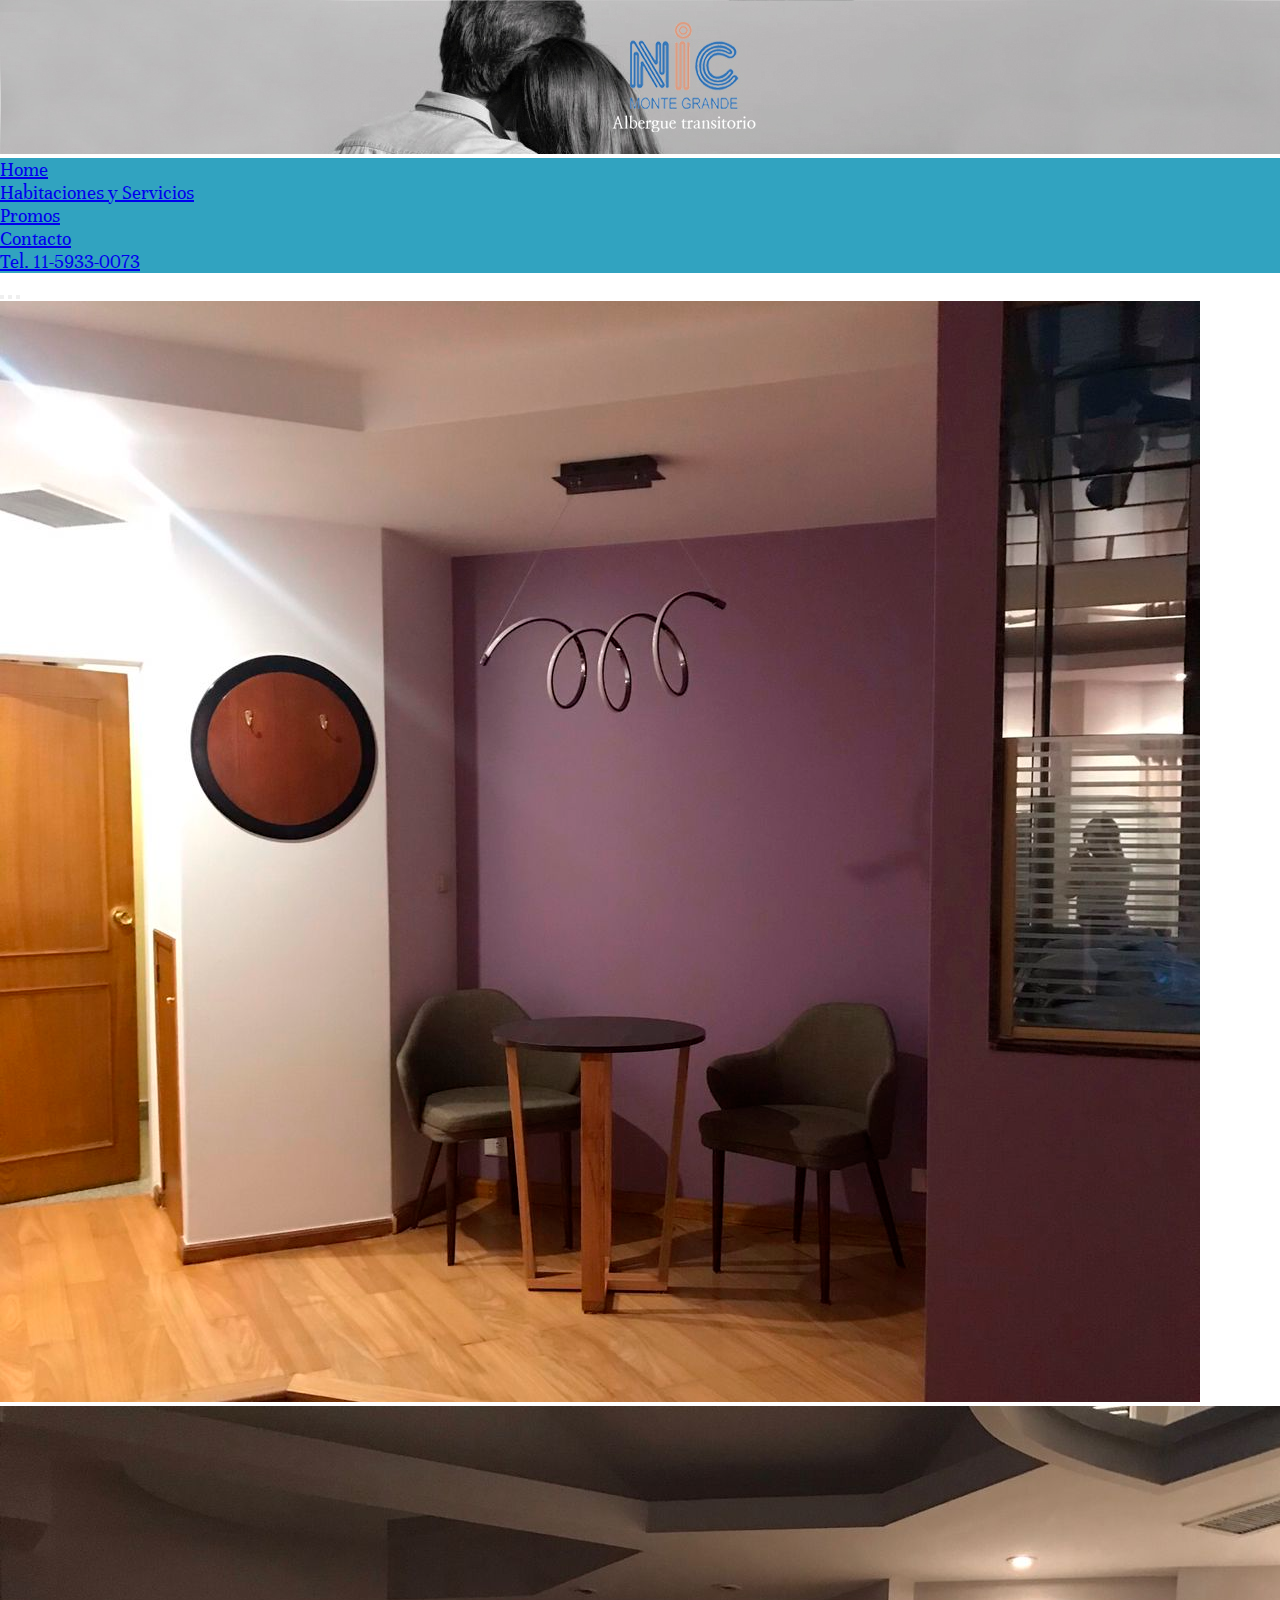
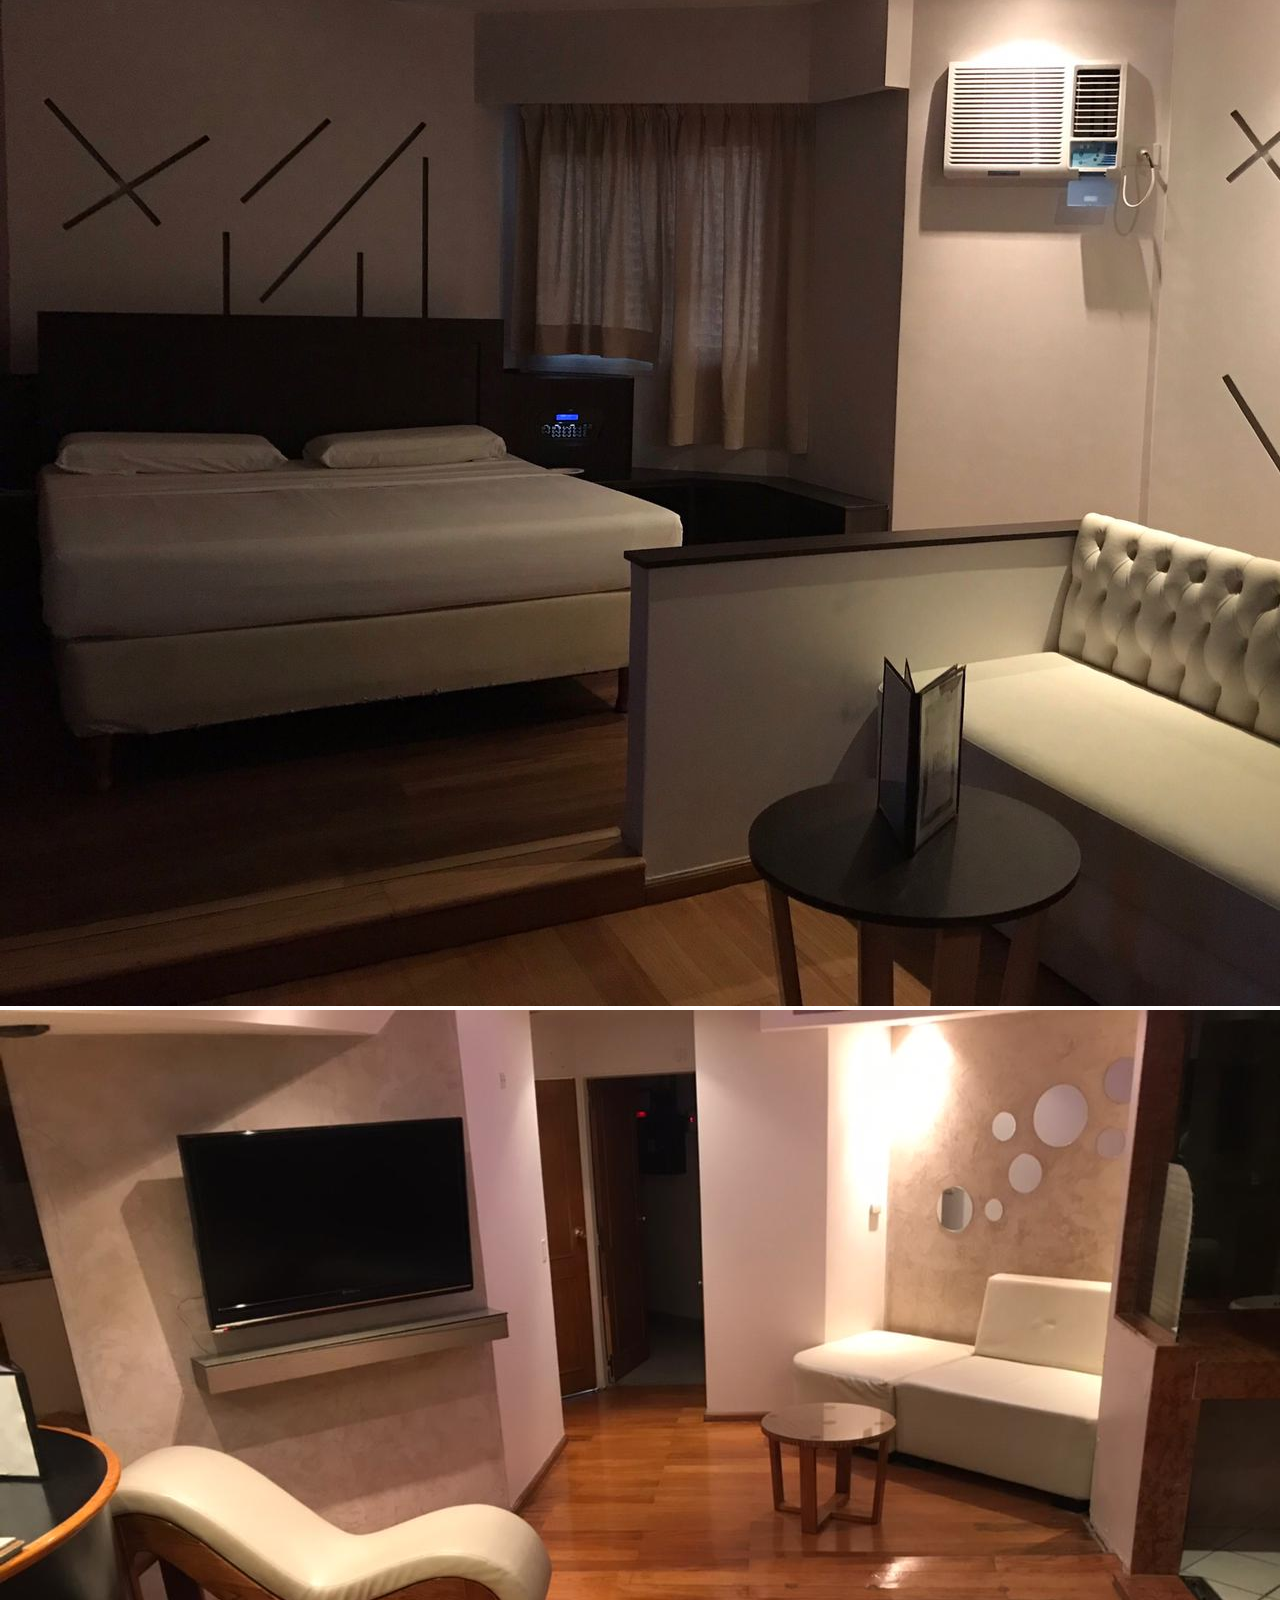
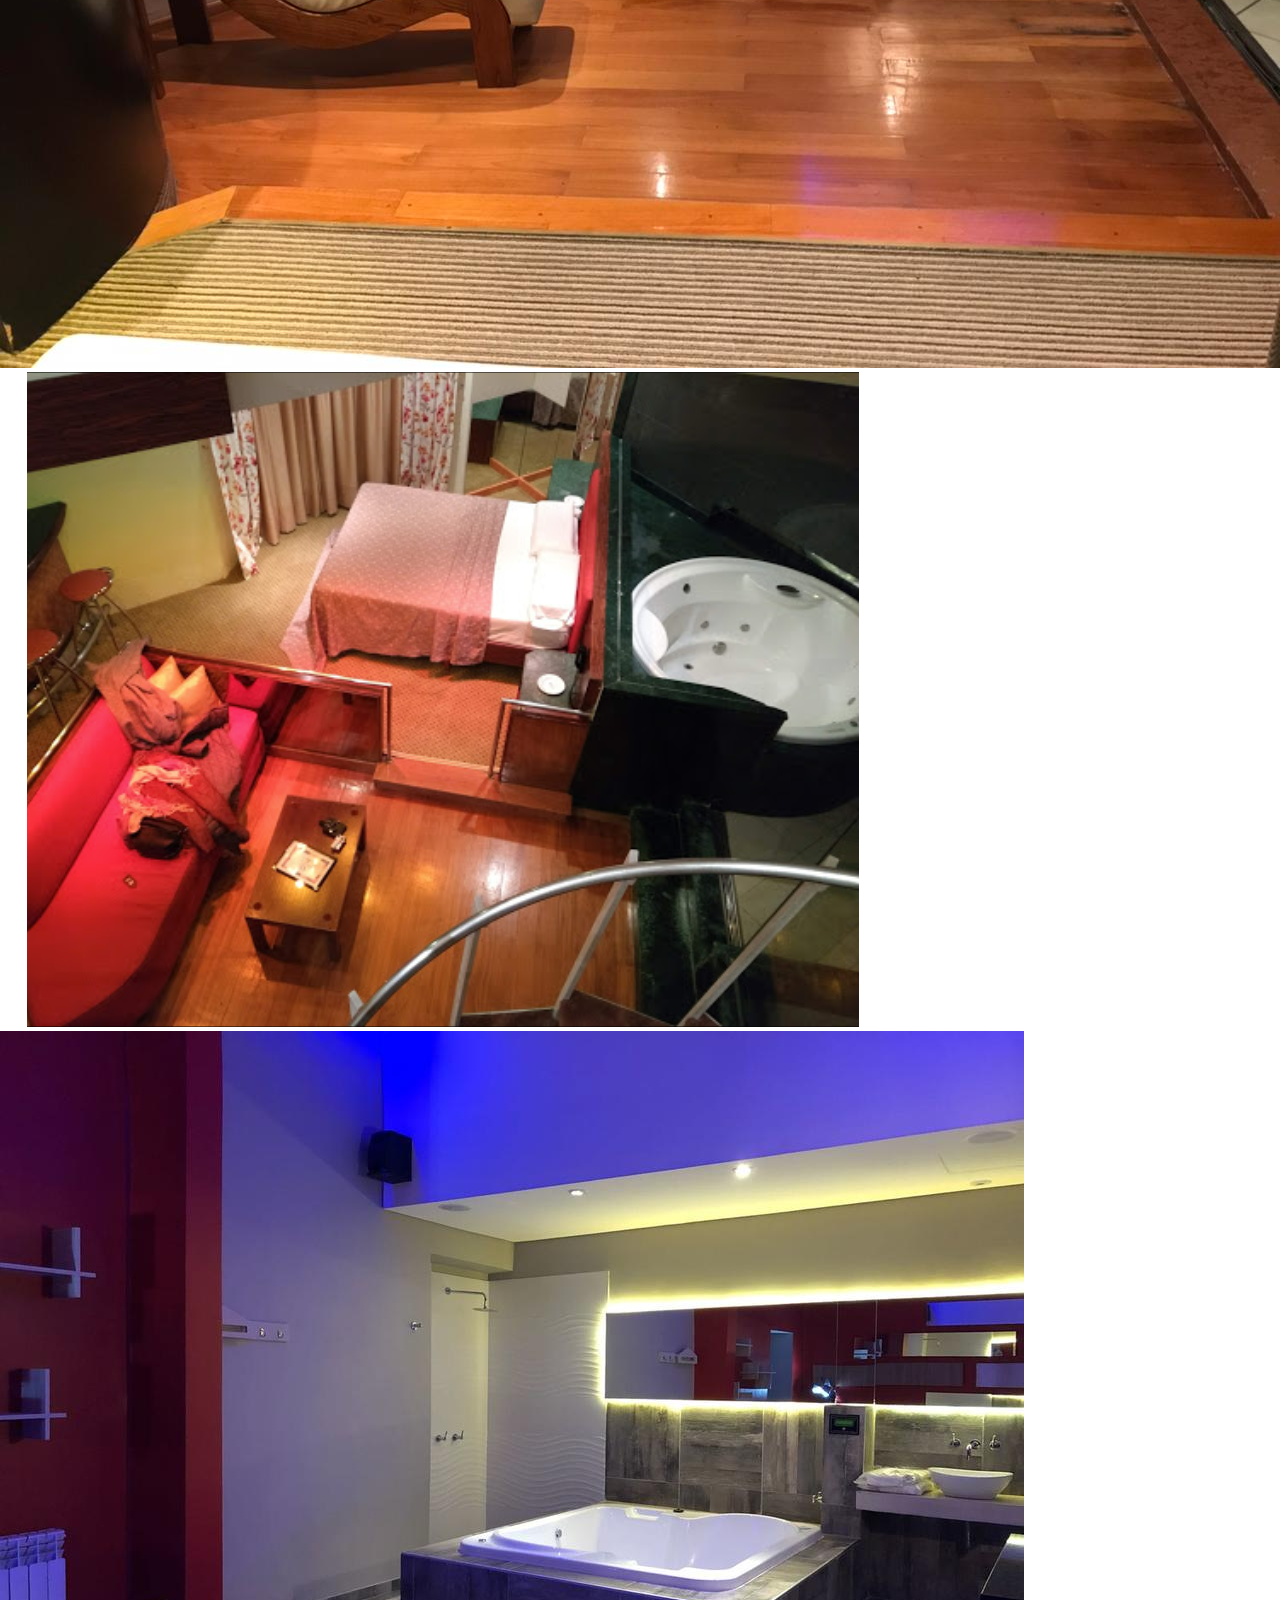
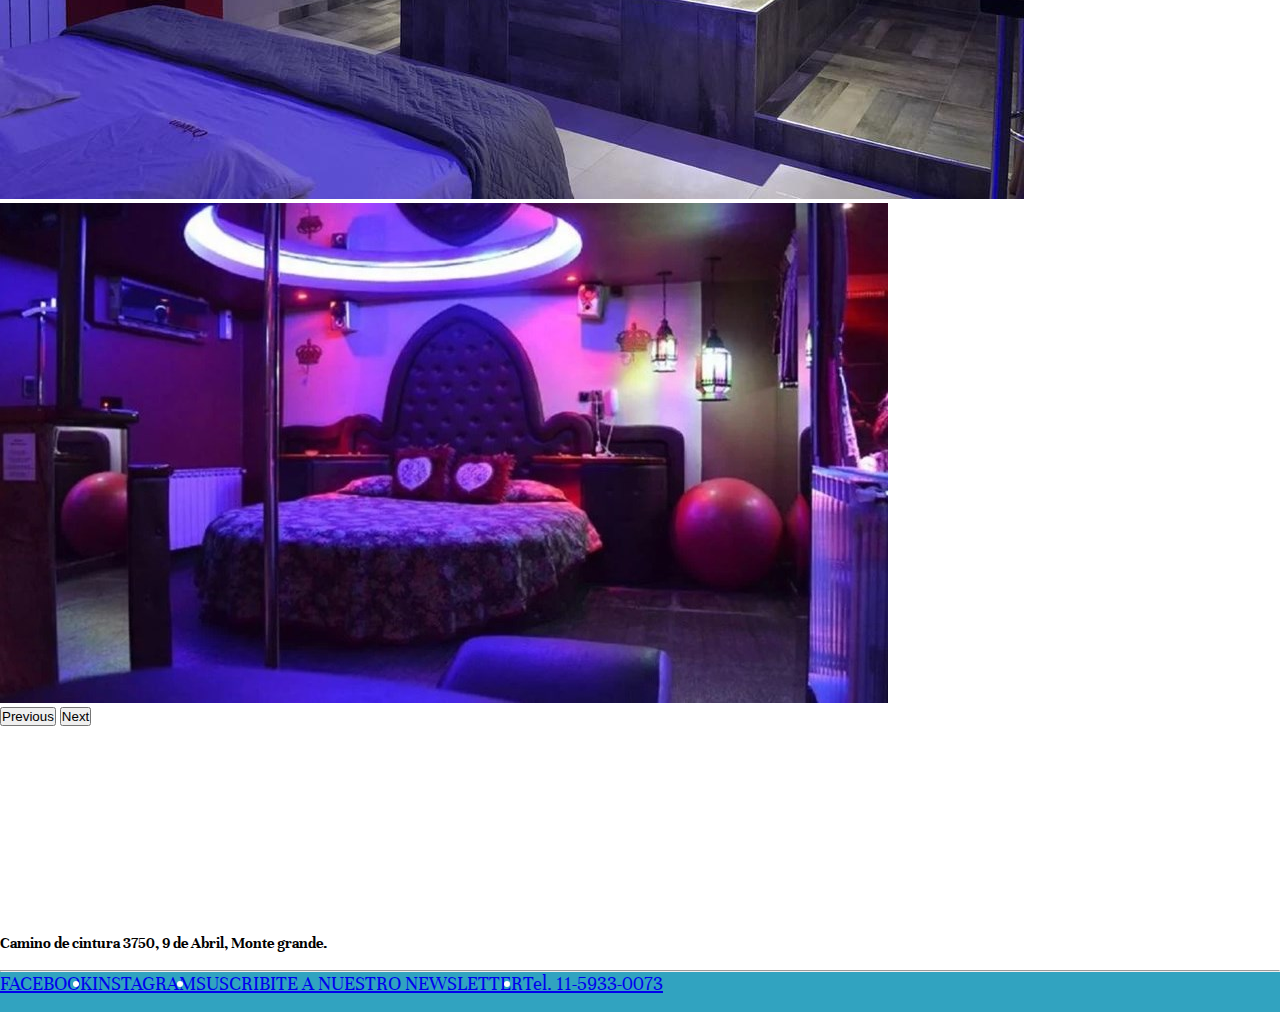
==== index.html @ 5d694b05 "primera" ====
<!DOCTYPE html>
<html lang="en">

<head>
    <meta charset="UTF-8">
    <meta http-equiv="X-UA-Compatible" content="IE=edge">
    <meta name="viewport" content="width=device-width, initial-scale=1.0">
    <title>Hotel Nic</title>
    <link rel="preconnect" href="https://fonts.googleapis.com">
    <link rel="preconnect" href="https://fonts.gstatic.com" crossorigin>
    <link href="https://fonts.googleapis.com/css2?family=Nanum+Myeongjo&family=Unna&display=swap" rel="stylesheet">
    <link href="https://cdn.jsdelivr.net/npm/bootstrap@5.1.3/dist/css/bootstrap.min.css" rel="stylesheet"
        integrity="sha384-1BmE4kWBq78iYhFldvKuhfTAU6auU8tT94WrHftjDbrCEXSU1oBoqyl2QvZ6jIW3" crossorigin="anonymous">
    <link rel="shortcut icon" href="./img/logo favicon.png" type="image/x-icon">
    <link rel="stylesheet" href="diseño.css">
</head>
<header>
    <img src="./img/nuevo  copia.jpg" alt="Logo hotel Nic">
</header>
<!-- barra de navegacion-->

<body>
    <ul class="nav justify-content-center" id="menu">
        <li class="nav-item">
            <a class="nav-link" href="index.html">Home</a>
        </li>
        <li class="nav-item">
            <a class="nav-link" href="habitaciones.html">Habitaciones y Servicios</a>
        </li>
        <li class="nav-item">
            <a class="nav-link" href="promos.html">Promos</a>
        </li>
        <li class="nav-item">
            <a class="nav-link" href="contacto.html">Contacto</a>
        </li>
        <li class="nav-item">
            <a class="nav-link" href="#">Tel. 11-5933-0073</a>
        </li>
    </ul>

    <!-- Galeria de fotos-->
    <div id="carouselExampleIndicators" class="carousel slide w-50" data-bs-ride="carousel">
        <div class="carousel-indicators">
            <button type="button" data-bs-target="#carouselExampleIndicators" data-bs-slide-to="0" class="active"
                aria-current="true" aria-label="Slide 1"></button>
            <button type="button" data-bs-target="#carouselExampleIndicators" data-bs-slide-to="1"
                aria-label="Slide 2"></button>
            <button type="button" data-bs-target="#carouselExampleIndicators" data-bs-slide-to="2"
                aria-label="Slide 3"></button>
        </div>
        <div class="carousel-inner">
            <div class="carousel-item active">
                <img src="./img/1.png" class="d-block w-100" alt="img1">
            </div>
            <div class="carousel-item">
                <img src="./img/2.jpeg" class="d-block w-100" alt="img2">
            </div>
            <div class="carousel-item">
                <img src="./img/3.jpeg" class="d-block w-100" alt="img3">
            </div>
            <div class="carousel-item">
                <img src="./img/4.png" class="d-block w-100" alt="img4">
            </div>
            <div class="carousel-item">
                <img src="./img/5.jpeg" class="d-block w-100" alt="img5">
            </div>
            <div class="carousel-item">
                <img src="./img/6.jpeg" class="d-block w-100" alt="img6">
            </div>
        </div>
        <button class="carousel-control-prev" type="button" data-bs-target="#carouselExampleIndicators"
            data-bs-slide="prev">
            <span class="carousel-control-prev-icon" aria-hidden="true"></span>
            <span class="visually-hidden">Previous</span>
        </button>
        <button class="carousel-control-next" type="button" data-bs-target="#carouselExampleIndicators"
            data-bs-slide="next">
            <span class="carousel-control-next-icon" aria-hidden="true"></span>
            <span class="visually-hidden">Next</span>
        </button>
    </div>
    <section>
        <section>
            <br>
            <br>
            <br>
            <section>
                <iframe class="mapaM"
                    src="https://www.google.com/maps/embed?pb=!1m18!1m12!1m3!1d3277.2882105859294!2d-58.47290784986791!3d-34.77351908031979!2m3!1f0!2f0!3f0!3m2!1i1024!2i768!4f13.1!3m3!1m2!1s0x95bcd1fa86ddba53%3A0xcdda2134b45cf114!2sHotel%20Nic%20Albergue%20Transitorio!5e0!3m2!1sen!2sar!4v1637410238067!5m2!1sen!2sar"
                    allowfullscreen="" loading="lazy"></iframe>
                <p>
                <h4 class="direccion">
                    Camino de cintura 3750, 9 de Abril, Monte grande.
                </h4>
                </p>
            </section>
            <br>
            <hr>
        </section>
    </section>
    <script src="https://cdn.jsdelivr.net/npm/bootstrap@5.1.3/dist/js/bootstrap.bundle.min.js"
        integrity="sha384-ka7Sk0Gln4gmtz2MlQnikT1wXgYsOg+OMhuP+IlRH9sENBO0LRn5q+8nbTov4+1p"
        crossorigin="anonymous"></script>
</body>
<footer>
    <ul class="nav justify-content-center" id="menu">
        <li class="nav-item">
            <a class="nav-link" href="#">FACEBOOK</a>
        </li>
        <li class="nav-item">
            <a class="nav-link" href="#">INSTAGRAM</a>
        </li>
        <li class="nav-item">
            <a class="nav-link" href="#">SUSCRIBITE A NUESTRO NEWSLETTER</a>
        </li>
        <li class="nav-item">
            <a class="nav-link" href="#">Tel. 11-5933-0073</a>
        </li>
    </ul>
</footer>

</html>
---- diseño.css ----
*{
    margin: 0px;
    padding: 0px;
}
body{
    font-family: 'Nanum Myeongjo', serif;
    font-family: 'Unna', serif;
}
header{
    text-align: center;
}
#menu{
    background-color: rgb(49, 163, 192);
    font-family: 'Nanum Myeongjo', serif;
    font-family: 'Unna', serif;
    color: white;
    text-decoration: none;
    font-size: 20px;
    margin-bottom: 10px;
}
#menu :hover{
    text-decoration-line: underline;
}
.carousel{
    margin: auto;
    justify-content: center;
}
.mapaM{
    width: 400px;
    height: auto;
    border: white 20px;
    justify-content: center;
}
.direccion{
    display: inline-block;
    flex-direction: row;
    text-align: center;
    color: black;
    justify-content: center;

}
footer ul{
    display: flex;
    flex-direction: row;
    text-align: center;
    background-color: rgb(49, 163, 192);
    color: white;
    width: 100%;
    height: 40px;
    font-family: 'Nanum Myeongjo', serif;
    font-family: 'Unna', serif;
    font-size: 20px;
}
.foot{
    display: inline-block;
    text-align: center;
}

.contacto{
    display: grid;
    margin: 20px;
    grid-template-columns: 1fr 1fr;
    grid-template-rows: 1fr;
    grid-template-areas: 
    "formulario maps";
    align-items: center;
}
.formulario{
    grid-area: formulario;
}
.mapa{
    grid-area: maps;
    width: 400px;
}
.direc{
    margin: auto;
    text-align: center;
    font-size: 20px;
}
.formulario{
    display: inline-block;
    box-sizing: border-box;
    width: 550px;
    height: 400px;
    border: solid goldenrod;
    padding: 20px;
    text-align: left;
    text-align: center;
}
.mapa{
    display: inline-block;
    width: 150px;
    height: 300px;
}
.habs{
    width: 90%;
    height: 300px;
    margin: 20px auto;  
    display: grid;
    grid-template-columns: 1fr 1fr 1fr 1fr; 
    grid-template-rows: 1fr 1fr; 
    grid-template-areas: 
    "hab1 hab2 hab3 hab4"
    "hab5 hab6 hab7 hab8";
    gap: 10px; 
}
.habitaciones{
    border: goldenrod solid 3px;
    text-align: center;
    font-size: x-large;
}
.habitaciones.hab1{
    grid-area: hab1;
}
.habitaciones.hab2{
    grid-area: hab2;
}
.habitaciones.hab3{
    grid-area: hab3;
}
.habitaciones.hab4{
    grid-area: hab4;
}
.habitaciones.hab5{
    grid-area: hab5;
}
.habitaciones.hab6{
    grid-area: hab6;
}
.habitaciones.hab7{
    grid-area: hab7;
}
.habitaciones.hab8{
    grid-area: hab8;
}
.habitaciones:hover{
    opacity: 30%;
    color: goldenrod;
    text-decoration: underline;
}
.promos{
    width: 90%;
    height: 200px;
    margin: 20px auto;  
    display: grid;
    grid-template-columns: 1fr 1fr; 
    grid-template-rows: 1fr; 
    grid-template-areas: 
    "promo1 promo2";
    gap: 10px; 
}
.promo1{
    border: solid 3px goldenrod;
    font-size: 40px;
    text-align: center;
    grid-area: promo1;
}
.promo2{
    border: solid 3px goldenrod;
    font-size: 40px;
    text-align: center;
    grid-area: promo2;
}
.promo1:hover{
    opacity: 30%;
    color: goldenrod;
    text-decoration: underline;
}
.text{
    animation-duration: 10s;
    animation-name: aparecer;
    animation-iteration-count: infinite;
}

@keyframes aparecer {
    0% {
        opacity: 0;
        }
    50% {
        opacity: 1;
        }
    100% {
      opacity: 0;
        }
}
.promo2:hover{
    opacity: 30%;
    color: goldenrod;
    text-decoration: underline;
}
@media screen and (max-width:768px){
    body{
        background-color: black;
        color: white;
    }
    nav ul{
        background-color: rgb(241, 111, 118);
        color: black;
    }
    footer ul{
        background-color: rgb(241, 111, 118);
        color: black;
    }
    .promos{ 
        display: grid;
        gap: 0.8rem;
        grid-template-columns: 1fr; 
        grid-template-rows: 1fr 1fr; 
        grid-template-areas: 
        "promo1"
        "promo2";
        gap: 10px; 
    }
    .promo1{
        border: solid 3px goldenrod;
        font-size: 30px;
        text-align: center;
        grid-area: promo1;
    }
    .promo2{
        border: solid 2px goldenrod;
        font-size: 30px;
        text-align: center;
        grid-area: promo2;
    }
    .promo1:hover{
        opacity: 30%;
        color: goldenrod;
        text-decoration: underline;
    }
    .habs{
        width: 90%; 
        display: grid;
        grid-template-columns: 1fr 1fr; 
        grid-template-rows: 1fr 1fr 1fr 1fr; 
        grid-template-areas: 
        "hab1 hab2"
        "hab3 hab4"
        "hab5 hab6"
        "hab7 hab8";
        gap: 0.8rem; 
    }
    .habitaciones{
        border: goldenrod solid 2px;
        text-align: center;
        font-size: medium;
    }
    .habitaciones.hab1{
        grid-area: hab1;
    }
    .habitaciones.hab2{
        grid-area: hab2;
    }
    .habitaciones.hab3{
        grid-area: hab3;
    }
    .habitaciones.hab4{
        grid-area: hab4;
    }
    .habitaciones.hab5{
        grid-area: hab5;
    }
    .habitaciones.hab6{
        grid-area: hab6;
    }
    .habitaciones.hab7{
        grid-area: hab7;
    }
    .habitaciones.hab8{
        grid-area: hab8;
    }
    .habitaciones:hover{
        opacity: 30%;
        color: goldenrod;
        text-decoration: underline;
    }
    .contacto{
        display: grid;
        margin: 20px;
        grid-template-columns: 1fr;
        grid-template-rows: 1fr 1fr;
        grid-template-areas: 
        "formulario"
        "maps";
    }
    .formulario{
        grid-area: formulario;
    }
    .mapa{
        grid-area: maps;
        width: 400px;
    }
    .direc{
        text-align: center;
    }
}    
@media screen and (max-width:1024px){
    nav ul{
        background-color: rgb(241, 111, 118);
        color: black;
    }
    footer ul{
        background-color: rgb(241, 111, 118);
        color: black;
    }
    .promos{ 
        display: grid;
        gap: 0.8rem;
        grid-template-columns: 1fr; 
        grid-template-rows: 1fr 1fr; 
        grid-template-areas: 
        "promo1"
        "promo2";
        gap: 10px; 
    }
    .promo1{
        border: solid 3px goldenrod;
        font-size: 30px;
        text-align: center;
        grid-area: promo1;
        color:rgb(241, 111, 118);
    }
    .promo2{
        border: solid 2px goldenrod;
        font-size: 30px;
        text-align: center;
        grid-area: promo2;
        color:rgb(241, 111, 118);
    }
    .promo1:hover{
        opacity: 30%;
        color: goldenrod;
        text-decoration: underline;
    }
    .habs{
        width: 90%; 
        display: grid;
        grid-template-columns: 1fr; 
        grid-template-rows: 1fr 1fr 1fr 1fr 1fr 1fr 1fr 1fr; 
        grid-template-areas: 
        "hab1"
        "hab2"
        "hab3" 
        "hab4"
        "hab5" 
        "hab6"
        "hab7" 
        "hab8";
        gap: 0.8rem; 
    }
    .habitaciones{
        border: goldenrod solid 2px;
        text-align: center;
        font-size: medium;
    }
    .habitaciones.hab1{
        grid-area: hab1;
        color:rgb(241, 111, 118);
    }
    .habitaciones.hab2{
        grid-area: hab2;
        color:rgb(241, 111, 118);
    }
    .habitaciones.hab3{
        grid-area: hab3;
        color:rgb(241, 111, 118);
    }
    .habitaciones.hab4{
        grid-area: hab4;
        color:rgb(241, 111, 118);
    }
    .habitaciones.hab5{
        grid-area: hab5;
        color:rgb(241, 111, 118);
    }
    .habitaciones.hab6{
        grid-area: hab6;
        color:rgb(241, 111, 118);
    }
    .habitaciones.hab7{
        grid-area: hab7;
        color:rgb(241, 111, 118);
    }
    .habitaciones.hab8{
        grid-area: hab8;
        color:rgb(241, 111, 118);
    }
    .habitaciones:hover{
        opacity: 30%;
        color: goldenrod;
        text-decoration: underline;
    }
    .contacto{
        display: grid;
        margin: 20px;
        grid-template-columns: 1fr;
        grid-template-rows: 1fr 1fr;
        grid-template-areas: 
        "formulario"
        "maps";
    }
    .formulario{
        grid-area: formulario;
        color: black;
    }
    .mapa{
        grid-area: maps;
        width: 200px;
    }
    .direc{
        text-align: center;
        color: rgb(241, 111, 118);
    }
}
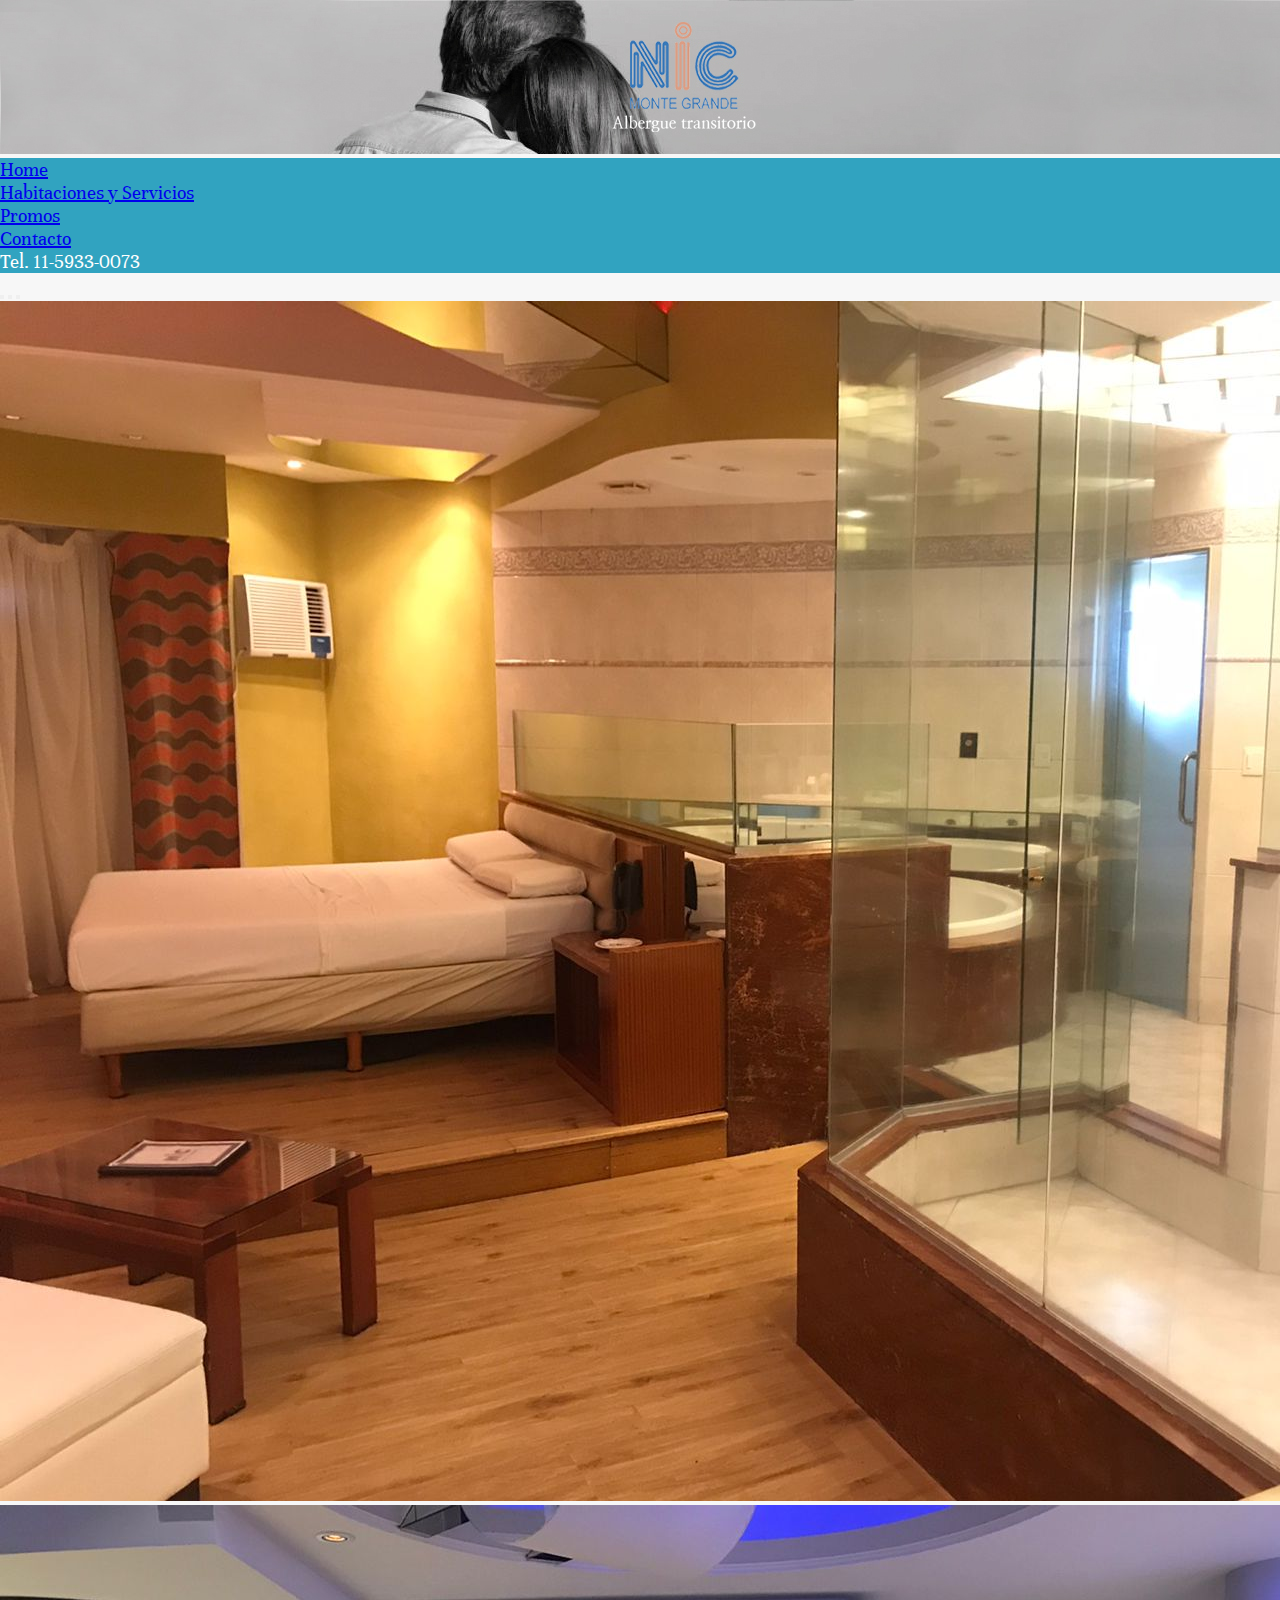
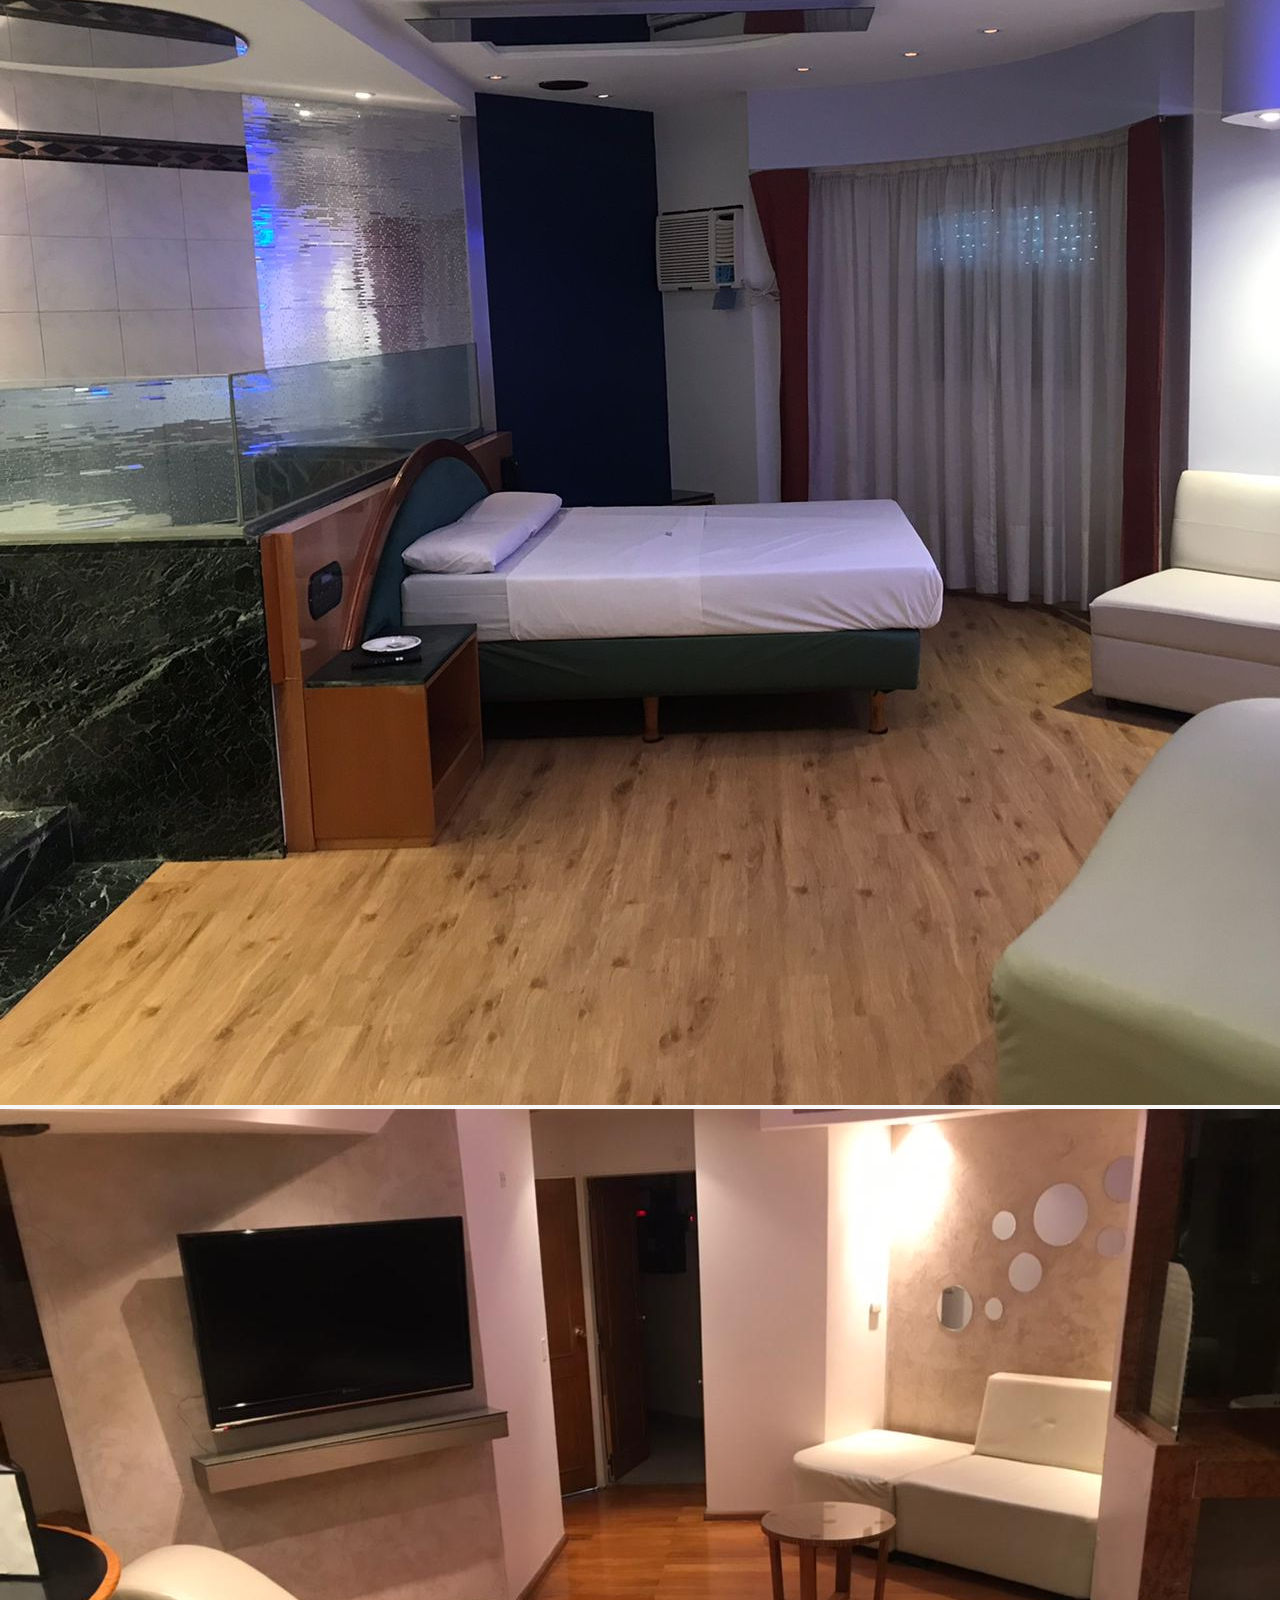
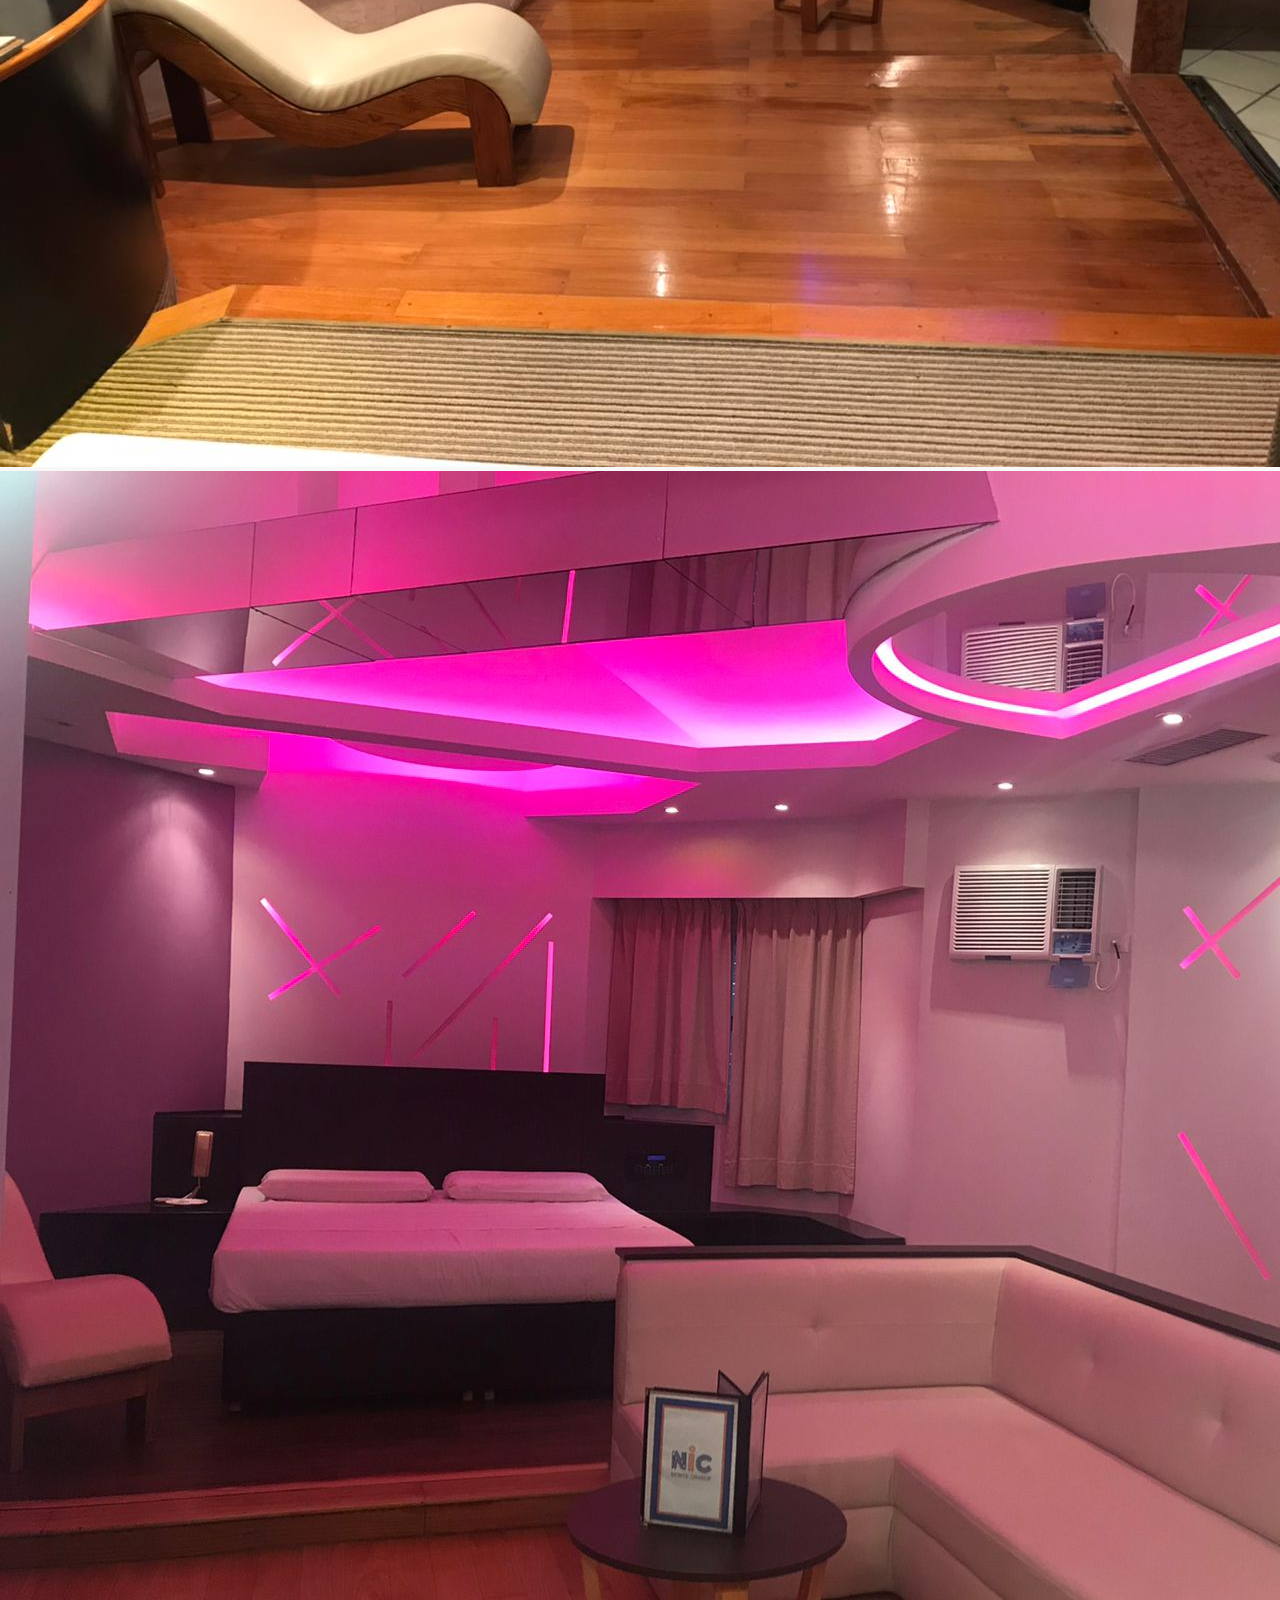
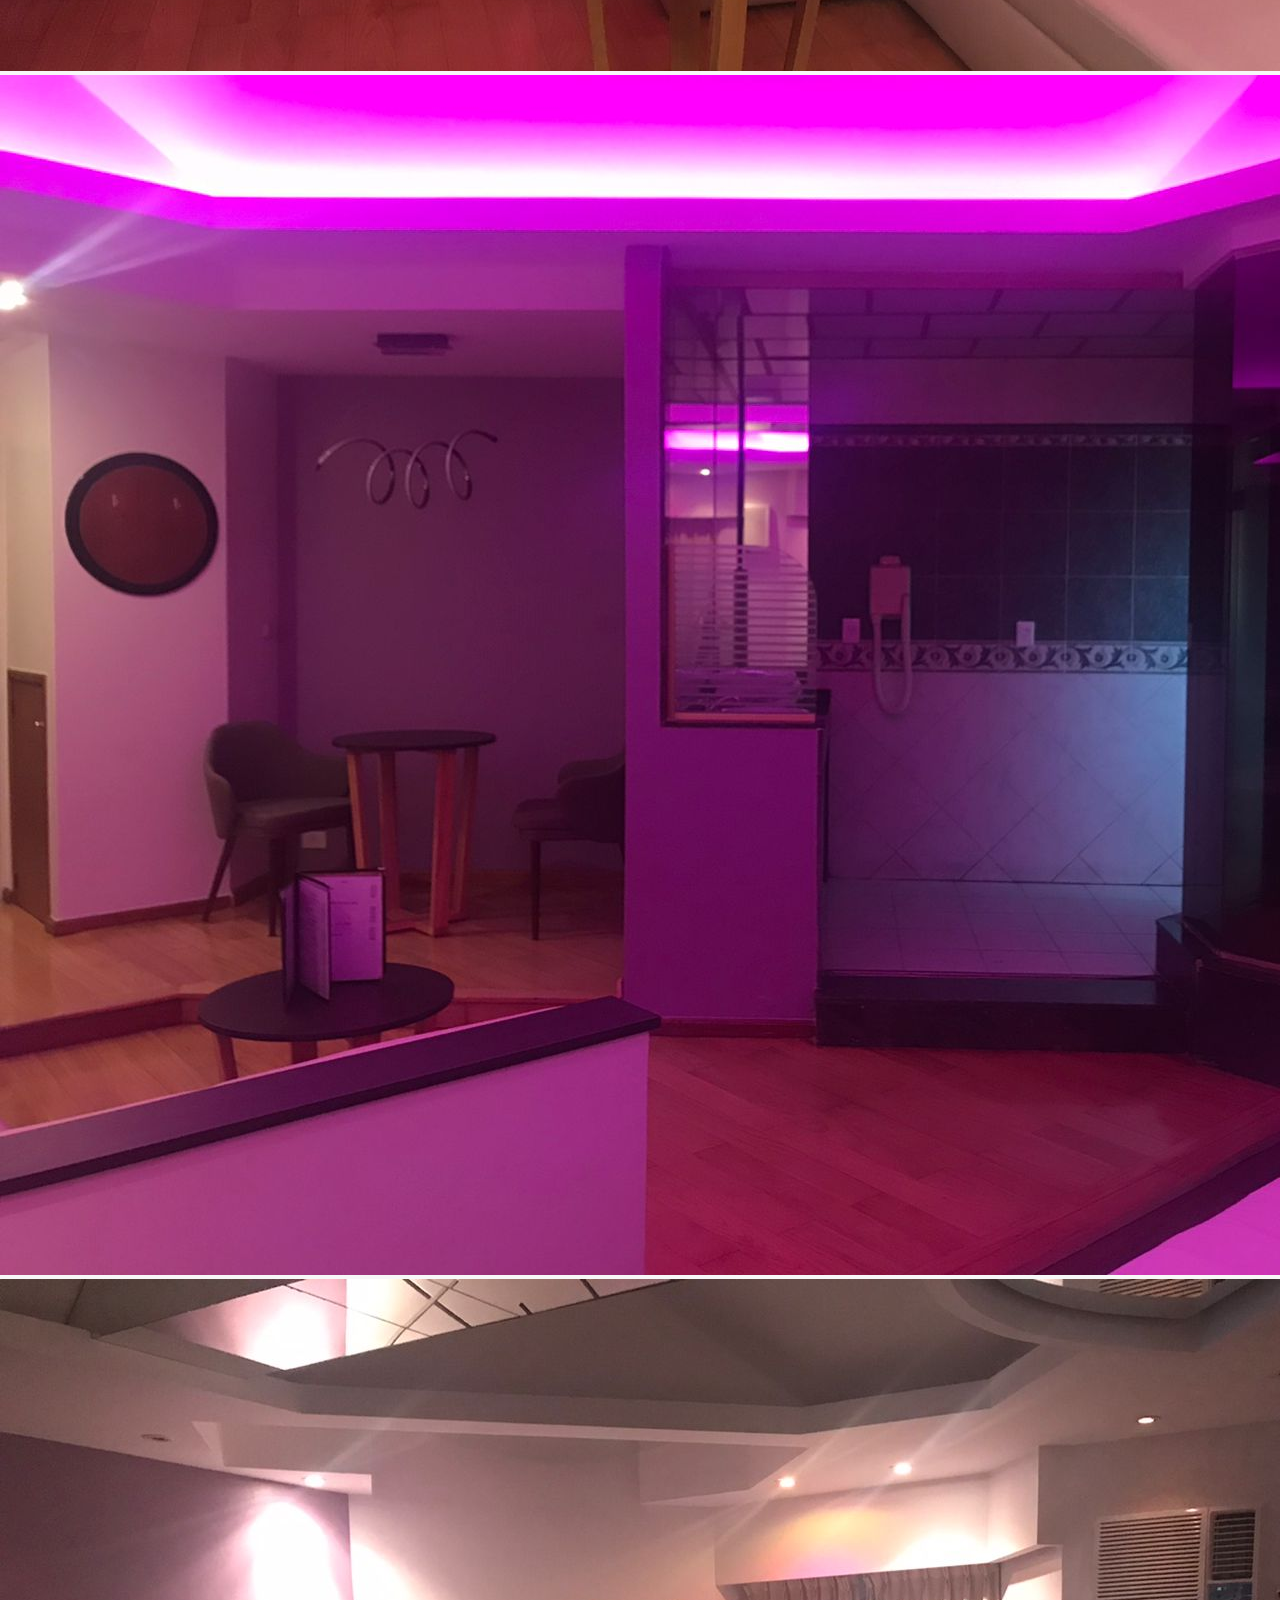
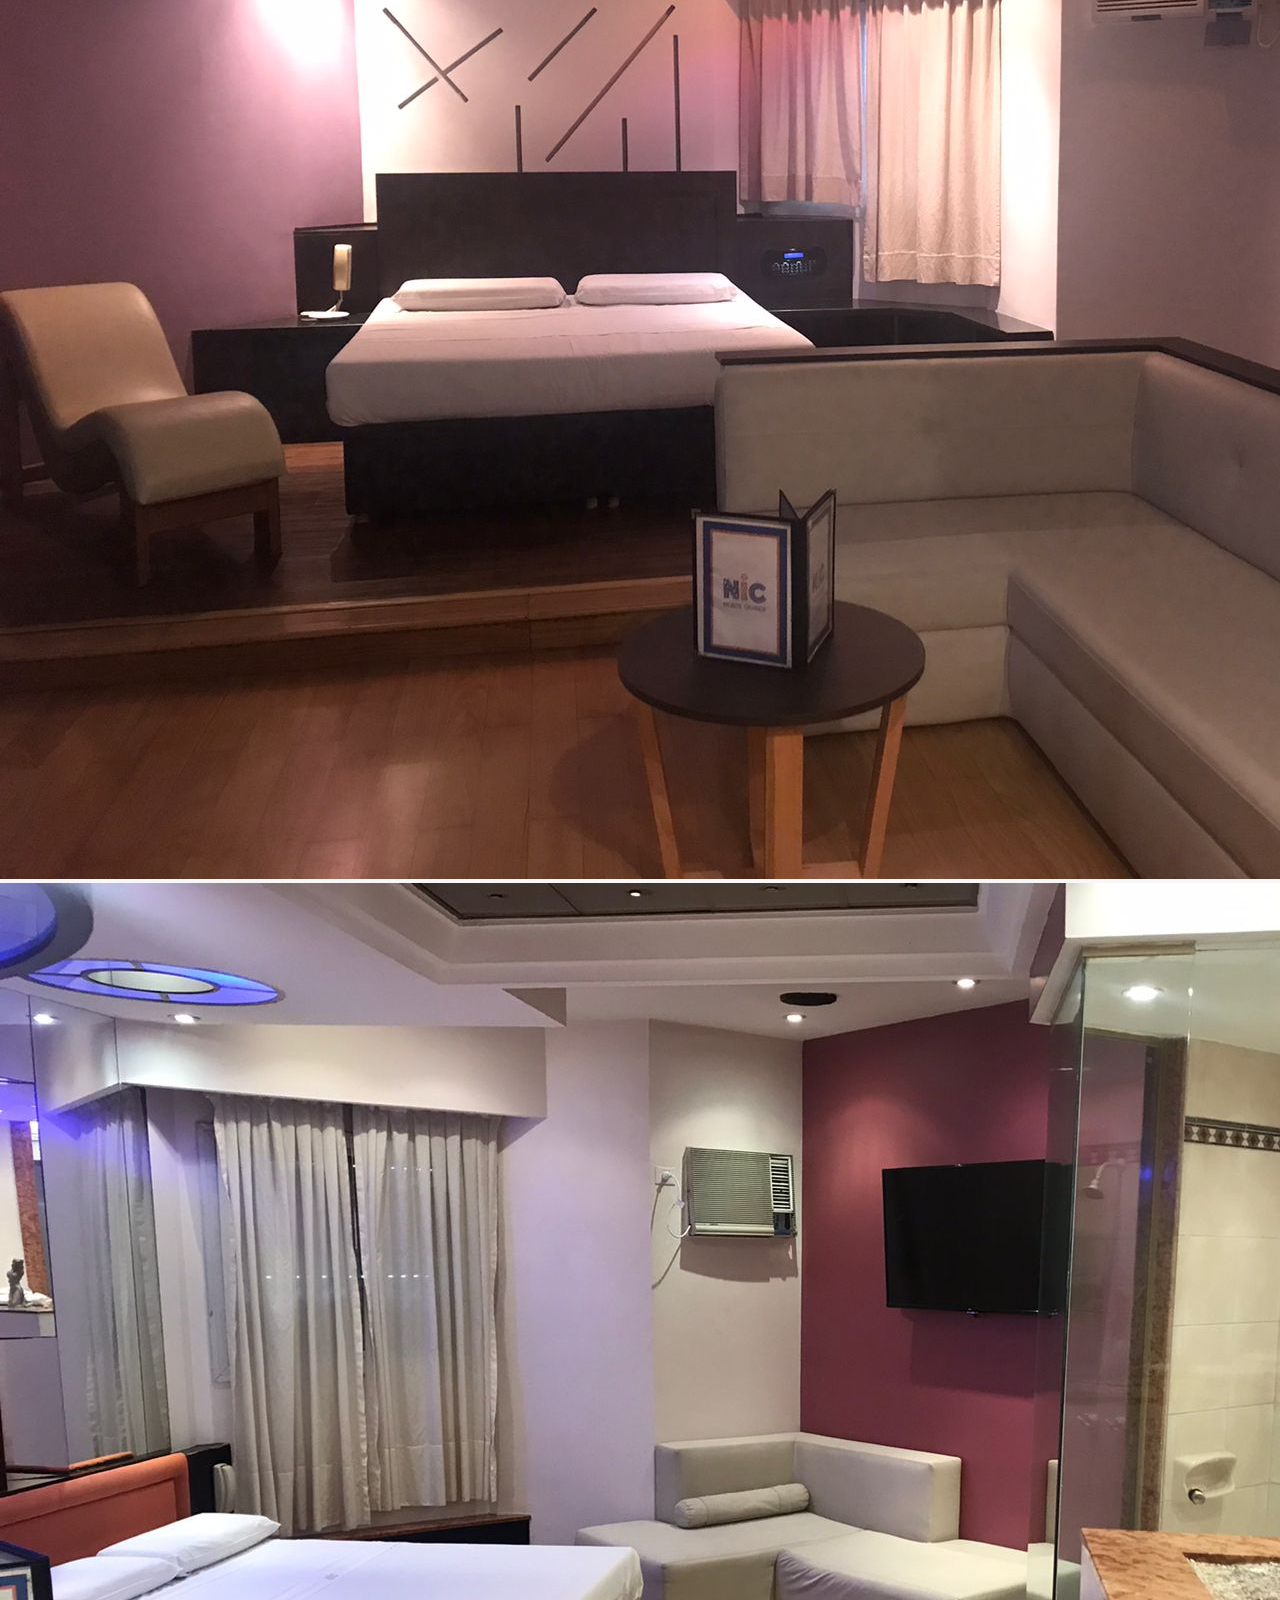
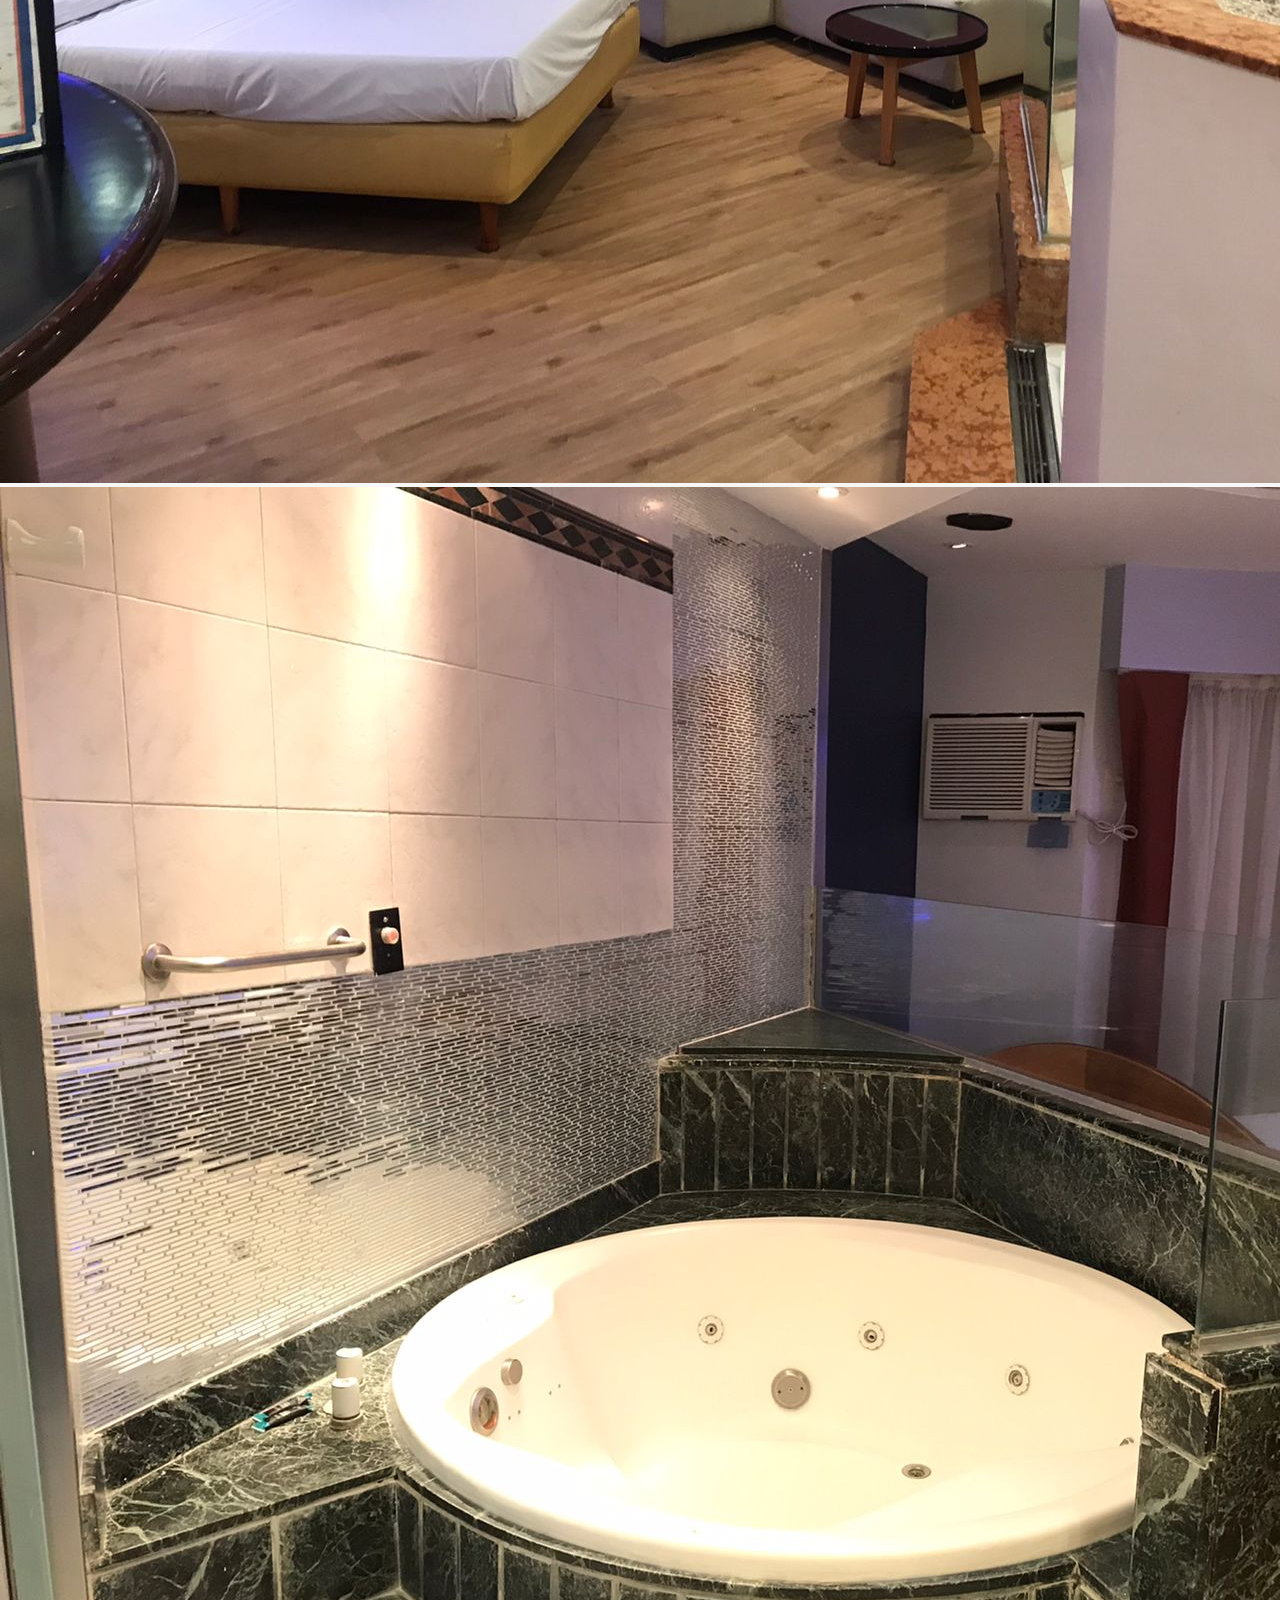
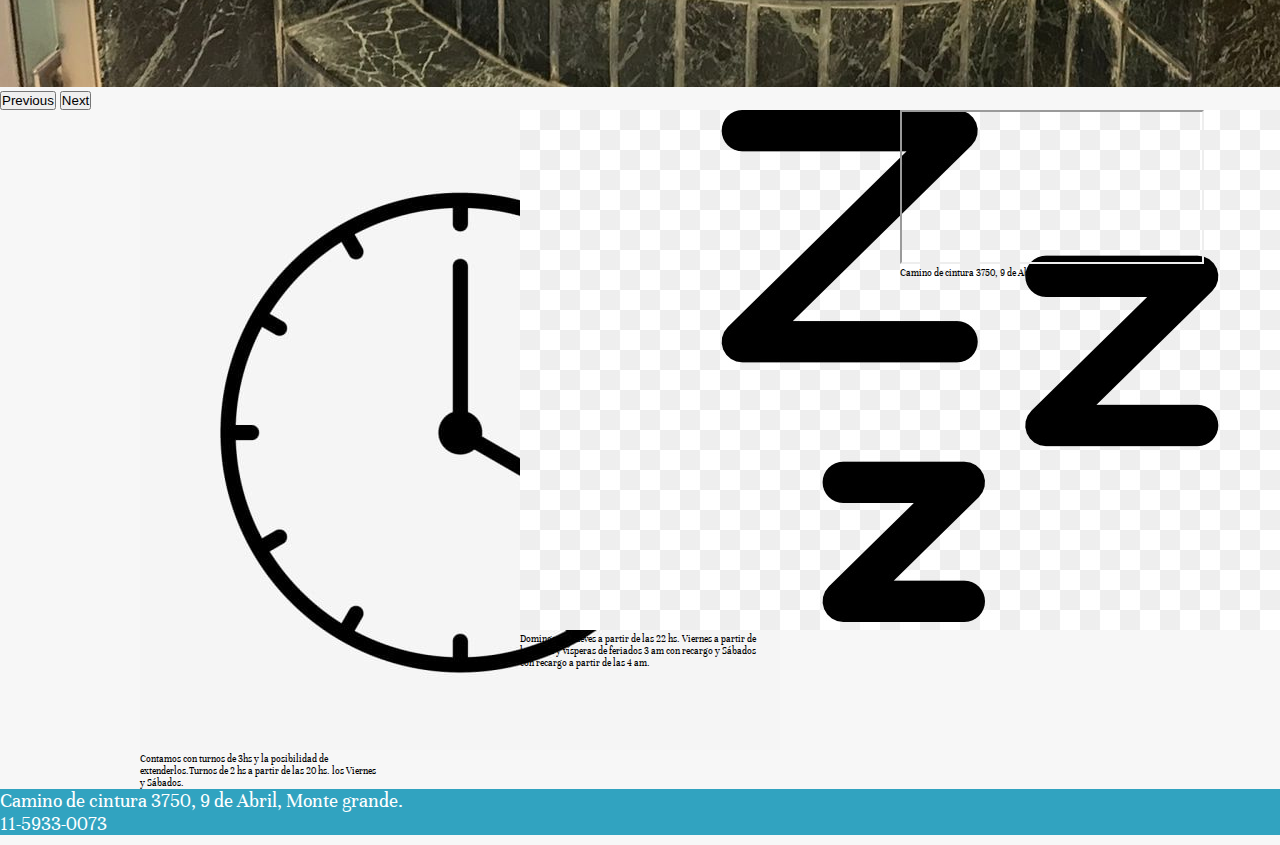
==== commit d0b3f683: "seo + sass" ====
--- a/index.html
+++ b/index.html
@@ -5,14 +5,19 @@
     <meta charset="UTF-8">
     <meta http-equiv="X-UA-Compatible" content="IE=edge">
     <meta name="viewport" content="width=device-width, initial-scale=1.0">
-    <title>Hotel Nic</title>
+    <!-- SEO -->
+    <title>Hotel Nic. Albergue transitorio, Monte Grande</title>
+    <meta name="keywords"
+        content="albergue transitorio, hotel, telo, monte grande, partido Esteban Echeverria 9 de abril, hotel nic, albergue transitorio nic, sexo, camino de cintura, camino de cintura 3750, habitaciones con hidromasaje, habitaciones con sauna, show de luces, sillones eroticos">
+    <meta name="description"
+        content="Albergue transitorio, hotel Nic, ubicado en Camino de cintura 3750, Monte Grande. Especialista en placer, contamos con el mejor servicio en nuestras habitaciones y bar. Habitaciones grandes, con hidromasaje y sauna, show de luces, sillones eroticos.">
     <link rel="preconnect" href="https://fonts.googleapis.com">
     <link rel="preconnect" href="https://fonts.gstatic.com" crossorigin>
     <link href="https://fonts.googleapis.com/css2?family=Nanum+Myeongjo&family=Unna&display=swap" rel="stylesheet">
     <link href="https://cdn.jsdelivr.net/npm/bootstrap@5.1.3/dist/css/bootstrap.min.css" rel="stylesheet"
         integrity="sha384-1BmE4kWBq78iYhFldvKuhfTAU6auU8tT94WrHftjDbrCEXSU1oBoqyl2QvZ6jIW3" crossorigin="anonymous">
     <link rel="shortcut icon" href="./img/logo favicon.png" type="image/x-icon">
-    <link rel="stylesheet" href="diseño.css">
+    <link rel="stylesheet" href="./css/estilo.css">
 </head>
 <header>
     <img src="./img/nuevo  copia.jpg" alt="Logo hotel Nic">
@@ -22,7 +27,7 @@
 <body>
     <ul class="nav justify-content-center" id="menu">
         <li class="nav-item">
-            <a class="nav-link" href="index.html">Home</a>
+            <a class="nav-link" href="./index.html">Home</a>
         </li>
         <li class="nav-item">
             <a class="nav-link" href="habitaciones.html">Habitaciones y Servicios</a>
@@ -34,7 +39,7 @@
             <a class="nav-link" href="contacto.html">Contacto</a>
         </li>
         <li class="nav-item">
-            <a class="nav-link" href="#">Tel. 11-5933-0073</a>
+            <p> Tel. 11-5933-0073</p>
         </li>
     </ul>
 
@@ -50,22 +55,28 @@
         </div>
         <div class="carousel-inner">
             <div class="carousel-item active">
-                <img src="./img/1.png" class="d-block w-100" alt="img1">
+                <img src="./img/1.jpeg" class="d-block w-100" alt="habitacion 1">
             </div>
             <div class="carousel-item">
-                <img src="./img/2.jpeg" class="d-block w-100" alt="img2">
+                <img src="./img/2.jpeg" class="d-block w-100" alt="habitacion 2">
             </div>
             <div class="carousel-item">
-                <img src="./img/3.jpeg" class="d-block w-100" alt="img3">
+                <img src="./img/3.jpeg" class="d-block w-100" alt="habitacion 3">
             </div>
             <div class="carousel-item">
-                <img src="./img/4.png" class="d-block w-100" alt="img4">
+                <img src="./img/4.jpeg" class="d-block w-100" alt="habitacion 4">
             </div>
             <div class="carousel-item">
-                <img src="./img/5.jpeg" class="d-block w-100" alt="img5">
+                <img src="./img/5.jpeg" class="d-block w-100" alt="habitacion 5">
             </div>
             <div class="carousel-item">
-                <img src="./img/6.jpeg" class="d-block w-100" alt="img6">
+                <img src="./img/6.jpeg" class="d-block w-100" alt="habitacion 6">
+            </div>
+            <div class="carousel-item">
+                <img src="./img/7.jpeg" class="d-block w-100" alt="habitacion 7">
+            </div>
+            <div class="carousel-item">
+                <img src="./img/8.jpeg" class="d-block w-100" alt="habitacion 8">
             </div>
         </div>
         <button class="carousel-control-prev" type="button" data-bs-target="#carouselExampleIndicators"
@@ -79,44 +90,42 @@
             <span class="visually-hidden">Next</span>
         </button>
     </div>
-    <section>
-        <section>
-            <br>
-            <br>
-            <br>
-            <section>
-                <iframe class="mapaM"
-                    src="https://www.google.com/maps/embed?pb=!1m18!1m12!1m3!1d3277.2882105859294!2d-58.47290784986791!3d-34.77351908031979!2m3!1f0!2f0!3f0!3m2!1i1024!2i768!4f13.1!3m3!1m2!1s0x95bcd1fa86ddba53%3A0xcdda2134b45cf114!2sHotel%20Nic%20Albergue%20Transitorio!5e0!3m2!1sen!2sar!4v1637410238067!5m2!1sen!2sar"
-                    allowfullscreen="" loading="lazy"></iframe>
-                <p>
-                <h4 class="direccion">
-                    Camino de cintura 3750, 9 de Abril, Monte grande.
-                </h4>
-                </p>
-            </section>
-            <br>
-            <hr>
-        </section>
-    </section>
+    <!-- Informacion adicional-->
+    <div class="extra">
+        <div class="card" style="width: 15rem;">
+            <img src="./img/turno.jpeg" class="card-img-top" alt="turnos">
+            <div class="card-body">
+                <p class="card-text">Contamos con turnos de 3hs y la posibilidad de extenderlos.Turnos de 2 hs a partir de las 20 hs. los Viernes y Sábados.</p>
+            </div>
+        </div>
+        <div class="card" style="width: 15rem;">
+            <img src="./img/pernocte.jpg" class="card-img-top" alt="pernocte">
+            <div class="card-body">
+                <p class="card-text">Domingos a Jueves a partir de las 22 hs. Viernes a partir de las 2 am y vísperas de feriados 3 am con recargo y Sábados con recargo a partir de las 4 am.</p>
+            </div>
+        </div>
+        <div class="card" style="width: 15rem;">
+            <iframe class="map"
+            src="https://www.google.com/maps/embed?pb=!1m18!1m12!1m3!1d3277.2882105859294!2d-58.47290784986791!3d-34.77351908031979!2m3!1f0!2f0!3f0!3m2!1i1024!2i768!4f13.1!3m3!1m2!1s0x95bcd1fa86ddba53%3A0xcdda2134b45cf114!2sHotel%20Nic%20Albergue%20Transitorio!5e0!3m2!1sen!2sar!4v1637410238067!5m2!1sen!2sar"
+            allowfullscreen="" loading="lazy"></iframe>
+            <div class="card-body">
+                <p class="card-text">Camino de cintura 3750, 9 de Abril, Monte grande.</p>
+            </div>
+        </div>
+    </div>
+    <footer>
+        <ul class="nav justify-content-center" id="footer">
+            <li class="nav-item textfot">
+                <p> Camino de cintura 3750, 9 de Abril, Monte grande. </p>
+            </li>
+            <li class="nav-item textfot">
+                <p> 11-5933-0073 </p>
+            </li>
+        </ul>
+    </footer>
     <script src="https://cdn.jsdelivr.net/npm/bootstrap@5.1.3/dist/js/bootstrap.bundle.min.js"
         integrity="sha384-ka7Sk0Gln4gmtz2MlQnikT1wXgYsOg+OMhuP+IlRH9sENBO0LRn5q+8nbTov4+1p"
         crossorigin="anonymous"></script>
 </body>
-<footer>
-    <ul class="nav justify-content-center" id="menu">
-        <li class="nav-item">
-            <a class="nav-link" href="#">FACEBOOK</a>
-        </li>
-        <li class="nav-item">
-            <a class="nav-link" href="#">INSTAGRAM</a>
-        </li>
-        <li class="nav-item">
-            <a class="nav-link" href="#">SUSCRIBITE A NUESTRO NEWSLETTER</a>
-        </li>
-        <li class="nav-item">
-            <a class="nav-link" href="#">Tel. 11-5933-0073</a>
-        </li>
-    </ul>
-</footer>
 
 </html>--- a/css/estilo.css
+++ b/css/estilo.css
@@ -0,0 +1,517 @@
+* {
+  margin: 0px;
+  padding: 0px;
+}
+
+body {
+  font-family: 'Nanum Myeongjo', serif;
+  font-family: 'Unna', serif;
+  background-color: #f7f7f7;
+}
+
+header {
+  text-align: center;
+}
+
+#menu {
+  background-color: #31a3c0;
+  font-family: 'Nanum Myeongjo', serif;
+  font-family: 'Unna', serif;
+  color: white;
+  text-decoration: none;
+  font-size: 20px;
+  margin-bottom: 10px;
+}
+
+#menu :hover {
+  -webkit-text-decoration-line: underline;
+          text-decoration-line: underline;
+}
+
+.carousel {
+  margin: auto;
+  -webkit-box-pack: center;
+      -ms-flex-pack: center;
+          justify-content: center;
+}
+
+#footer {
+  background-color: #31a3c0;
+  font-family: 'Nanum Myeongjo', serif;
+  font-family: 'Unna', serif;
+  color: white;
+  font-size: 20px;
+  margin-bottom: 10px;
+}
+
+.extra {
+  display: -webkit-box;
+  display: -ms-flexbox;
+  display: flex;
+  -webkit-box-pack: space-evenly;
+      -ms-flex-pack: space-evenly;
+          justify-content: space-evenly;
+  font-size: 10px;
+}
+/*# sourceMappingURL=estilo.css.map */
+.habitaciones {
+  display: -webkit-box;
+  display: -ms-flexbox;
+  display: flex;
+  -ms-flex-wrap: wrap;
+      flex-wrap: wrap;
+  -webkit-box-pack: justify;
+      -ms-flex-pack: justify;
+          justify-content: space-between;
+}
+
+.flip-card {
+  background-color: transparent;
+  width: 300px;
+  height: 300px;
+  -webkit-perspective: 1000px;
+          perspective: 1000px;
+}
+
+.flip-card-inner {
+  position: relative;
+  width: 100%;
+  height: 100%;
+  text-align: center;
+  -webkit-transition: -webkit-transform 0.6s;
+  transition: -webkit-transform 0.6s;
+  transition: transform 0.6s;
+  transition: transform 0.6s, -webkit-transform 0.6s;
+  -webkit-transform-style: preserve-3d;
+          transform-style: preserve-3d;
+  -webkit-box-shadow: 0 4px 8px 0 rgba(0, 0, 0, 0.2);
+          box-shadow: 0 4px 8px 0 rgba(0, 0, 0, 0.2);
+}
+
+.flip-card:hover .flip-card-inner {
+  -webkit-transform: rotateY(180deg);
+          transform: rotateY(180deg);
+}
+
+.flip-card-front, .flip-card-back {
+  position: absolute;
+  width: 100%;
+  height: 100%;
+  -webkit-backface-visibility: hidden;
+  backface-visibility: hidden;
+}
+
+.flip-card-front {
+  background-color: #bbb;
+  color: black;
+}
+
+.flip-card-back {
+  background-color: #2980b9;
+  color: white;
+  -webkit-transform: rotateY(180deg);
+          transform: rotateY(180deg);
+}
+/*# sourceMappingURL=habitaciones.css.map */
+.promos {
+  width: 90%;
+  height: 200px;
+  margin: 20px auto;
+  display: -ms-grid;
+  display: grid;
+  -ms-grid-columns: 1fr 1fr;
+      grid-template-columns: 1fr 1fr;
+  -ms-grid-rows: 1fr;
+      grid-template-rows: 1fr;
+      grid-template-areas: "promo1 promo2";
+  gap: 10px;
+}
+
+.promo1 {
+  border: solid 3px goldenrod;
+  font-size: 40px;
+  text-align: center;
+  -ms-grid-row: 1;
+  -ms-grid-column: 1;
+  grid-area: promo1;
+}
+
+.promo2 {
+  border: solid 3px goldenrod;
+  font-size: 40px;
+  text-align: center;
+  -ms-grid-row: 1;
+  -ms-grid-column: 2;
+  grid-area: promo2;
+}
+
+.promo1:hover {
+  opacity: 30%;
+  color: goldenrod;
+  text-decoration: underline;
+}
+
+.promo2:hover {
+  opacity: 30%;
+  color: goldenrod;
+  text-decoration: underline;
+}
+
+.textpromo {
+  -webkit-animation-duration: 10s;
+          animation-duration: 10s;
+  -webkit-animation-name: aparecer;
+          animation-name: aparecer;
+  -webkit-animation-iteration-count: infinite;
+          animation-iteration-count: infinite;
+}
+
+@-webkit-keyframes aparecer {
+  0% {
+    opacity: 0;
+  }
+  50% {
+    opacity: 1;
+  }
+  100% {
+    opacity: 0;
+  }
+}
+
+@keyframes aparecer {
+  0% {
+    opacity: 0;
+  }
+  50% {
+    opacity: 1;
+  }
+  100% {
+    opacity: 0;
+  }
+}
+/*# sourceMappingURL=promos.css.map */
+.contacto {
+  display: -ms-grid;
+  display: grid;
+  margin: 20px;
+  -ms-grid-columns: 1fr 1fr;
+      grid-template-columns: 1fr 1fr;
+  -ms-grid-rows: 1fr;
+      grid-template-rows: 1fr;
+      grid-template-areas: "formulario maps";
+  -webkit-box-align: center;
+      -ms-flex-align: center;
+          align-items: center;
+}
+
+.formulario {
+  -ms-grid-row: 1;
+  -ms-grid-column: 1;
+  grid-area: formulario;
+}
+
+.mapa {
+  -ms-grid-row: 1;
+  -ms-grid-column: 2;
+  grid-area: maps;
+  width: 400px;
+}
+
+.direc {
+  margin: auto;
+  text-align: center;
+  font-size: 20px;
+}
+
+.formulario {
+  display: inline-block;
+  -webkit-box-sizing: border-box;
+          box-sizing: border-box;
+  width: 550px;
+  height: 400px;
+  border: solid goldenrod;
+  padding: 20px;
+  text-align: left;
+  text-align: center;
+}
+
+.mapa {
+  display: inline-block;
+  width: 150px;
+  height: 300px;
+}
+/*# sourceMappingURL=contacto.css.map */
+@media screen and (max-width: 768px) {
+  body {
+    background-color: black;
+    color: white;
+  }
+  nav ul {
+    background-color: #f16f76;
+    color: black;
+  }
+  footer ul {
+    background-color: #f16f76;
+    color: black;
+  }
+  .promos {
+    display: -ms-grid;
+    display: grid;
+    gap: 0.8rem;
+    -ms-grid-columns: 1fr;
+        grid-template-columns: 1fr;
+    -ms-grid-rows: 1fr 1fr;
+        grid-template-rows: 1fr 1fr;
+        grid-template-areas: "promo1" "promo2";
+    gap: 10px;
+  }
+  .promo1 {
+    border: solid 3px goldenrod;
+    font-size: 30px;
+    text-align: center;
+    -ms-grid-row: 1;
+    -ms-grid-column: 1;
+    grid-area: promo1;
+  }
+  .promo2 {
+    border: solid 2px goldenrod;
+    font-size: 30px;
+    text-align: center;
+    -ms-grid-row: 2;
+    -ms-grid-column: 1;
+    grid-area: promo2;
+  }
+  .promo1:hover {
+    opacity: 30%;
+    color: goldenrod;
+    text-decoration: underline;
+  }
+  .habs {
+    width: 90%;
+    display: -ms-grid;
+    display: grid;
+    -ms-grid-columns: 1fr 1fr;
+        grid-template-columns: 1fr 1fr;
+    -ms-grid-rows: 1fr 1fr 1fr 1fr;
+        grid-template-rows: 1fr 1fr 1fr 1fr;
+        grid-template-areas: "hab1 hab2" "hab3 hab4" "hab5 hab6" "hab7 hab8";
+    gap: 0.8rem;
+  }
+  .habitaciones {
+    border: goldenrod solid 2px;
+    text-align: center;
+    font-size: medium;
+  }
+  .habitaciones.hab1 {
+    -ms-grid-row: 1;
+    -ms-grid-column: 1;
+    grid-area: hab1;
+  }
+  .habitaciones.hab2 {
+    -ms-grid-row: 1;
+    -ms-grid-column: 2;
+    grid-area: hab2;
+  }
+  .habitaciones.hab3 {
+    -ms-grid-row: 2;
+    -ms-grid-column: 1;
+    grid-area: hab3;
+  }
+  .habitaciones.hab4 {
+    -ms-grid-row: 2;
+    -ms-grid-column: 2;
+    grid-area: hab4;
+  }
+  .habitaciones.hab5 {
+    -ms-grid-row: 3;
+    -ms-grid-column: 1;
+    grid-area: hab5;
+  }
+  .habitaciones.hab6 {
+    -ms-grid-row: 3;
+    -ms-grid-column: 2;
+    grid-area: hab6;
+  }
+  .habitaciones.hab7 {
+    -ms-grid-row: 4;
+    -ms-grid-column: 1;
+    grid-area: hab7;
+  }
+  .habitaciones.hab8 {
+    -ms-grid-row: 4;
+    -ms-grid-column: 2;
+    grid-area: hab8;
+  }
+  .habitaciones:hover {
+    opacity: 30%;
+    color: goldenrod;
+    text-decoration: underline;
+  }
+  .contacto {
+    display: -ms-grid;
+    display: grid;
+    margin: 20px;
+    -ms-grid-columns: 1fr;
+        grid-template-columns: 1fr;
+    -ms-grid-rows: 1fr 1fr;
+        grid-template-rows: 1fr 1fr;
+        grid-template-areas: "formulario" "maps";
+  }
+  .formulario {
+    -ms-grid-row: 1;
+    -ms-grid-column: 1;
+    grid-area: formulario;
+    margin: auto;
+    height: 700px;
+  }
+  .mapa {
+    -ms-grid-row: 2;
+    -ms-grid-column: 1;
+    grid-area: maps;
+    width: 400px;
+  }
+  .direc {
+    text-align: center;
+  }
+}
+
+@media screen and (max-width: 1024px) {
+  nav ul {
+    background-color: #f16f76;
+    color: black;
+  }
+  footer ul {
+    background-color: #f16f76;
+    color: black;
+  }
+  .promos {
+    display: -ms-grid;
+    display: grid;
+    gap: 0.8rem;
+    -ms-grid-columns: 1fr;
+        grid-template-columns: 1fr;
+    -ms-grid-rows: 1fr 1fr;
+        grid-template-rows: 1fr 1fr;
+        grid-template-areas: "promo1" "promo2";
+    gap: 10px;
+  }
+  .promo1 {
+    border: solid 3px goldenrod;
+    font-size: 30px;
+    text-align: center;
+    -ms-grid-row: 1;
+    -ms-grid-column: 1;
+    grid-area: promo1;
+    color: #f16f76;
+  }
+  .promo2 {
+    border: solid 2px goldenrod;
+    font-size: 30px;
+    text-align: center;
+    -ms-grid-row: 2;
+    -ms-grid-column: 1;
+    grid-area: promo2;
+    color: #f16f76;
+  }
+  .promo1:hover {
+    opacity: 30%;
+    color: goldenrod;
+    text-decoration: underline;
+  }
+  .habs {
+    width: 90%;
+    display: -ms-grid;
+    display: grid;
+    -ms-grid-columns: 1fr;
+        grid-template-columns: 1fr;
+    -ms-grid-rows: 1fr 1fr 1fr 1fr 1fr 1fr 1fr 1fr;
+        grid-template-rows: 1fr 1fr 1fr 1fr 1fr 1fr 1fr 1fr;
+        grid-template-areas: "hab1" "hab2" "hab3"  "hab4" "hab5"  "hab6" "hab7"  "hab8";
+    gap: 0.8rem;
+  }
+  .habitaciones {
+    border: goldenrod solid 2px;
+    text-align: center;
+    font-size: medium;
+  }
+  .habitaciones.hab1 {
+    -ms-grid-row: 1;
+    -ms-grid-column: 1;
+    grid-area: hab1;
+    color: #f16f76;
+  }
+  .habitaciones.hab2 {
+    -ms-grid-row: 2;
+    -ms-grid-column: 1;
+    grid-area: hab2;
+    color: #f16f76;
+  }
+  .habitaciones.hab3 {
+    -ms-grid-row: 3;
+    -ms-grid-column: 1;
+    grid-area: hab3;
+    color: #f16f76;
+  }
+  .habitaciones.hab4 {
+    -ms-grid-row: 4;
+    -ms-grid-column: 1;
+    grid-area: hab4;
+    color: #f16f76;
+  }
+  .habitaciones.hab5 {
+    -ms-grid-row: 5;
+    -ms-grid-column: 1;
+    grid-area: hab5;
+    color: #f16f76;
+  }
+  .habitaciones.hab6 {
+    -ms-grid-row: 6;
+    -ms-grid-column: 1;
+    grid-area: hab6;
+    color: #f16f76;
+  }
+  .habitaciones.hab7 {
+    -ms-grid-row: 7;
+    -ms-grid-column: 1;
+    grid-area: hab7;
+    color: #f16f76;
+  }
+  .habitaciones.hab8 {
+    -ms-grid-row: 8;
+    -ms-grid-column: 1;
+    grid-area: hab8;
+    color: #f16f76;
+  }
+  .habitaciones:hover {
+    opacity: 30%;
+    color: goldenrod;
+    text-decoration: underline;
+  }
+  .contacto {
+    display: -ms-grid;
+    display: grid;
+    margin: 20px;
+    -ms-grid-columns: 1fr;
+        grid-template-columns: 1fr;
+    -ms-grid-rows: 1fr 1fr;
+        grid-template-rows: 1fr 1fr;
+        grid-template-areas: "formulario" "maps";
+  }
+  .formulario {
+    -ms-grid-row: 1;
+    -ms-grid-column: 1;
+    grid-area: formulario;
+    color: black;
+  }
+  .mapa {
+    -ms-grid-row: 2;
+    -ms-grid-column: 1;
+    grid-area: maps;
+    width: 200px;
+  }
+  .direc {
+    text-align: center;
+    color: #f16f76;
+  }
+}
+/*# sourceMappingURL=mediaq.css.map */